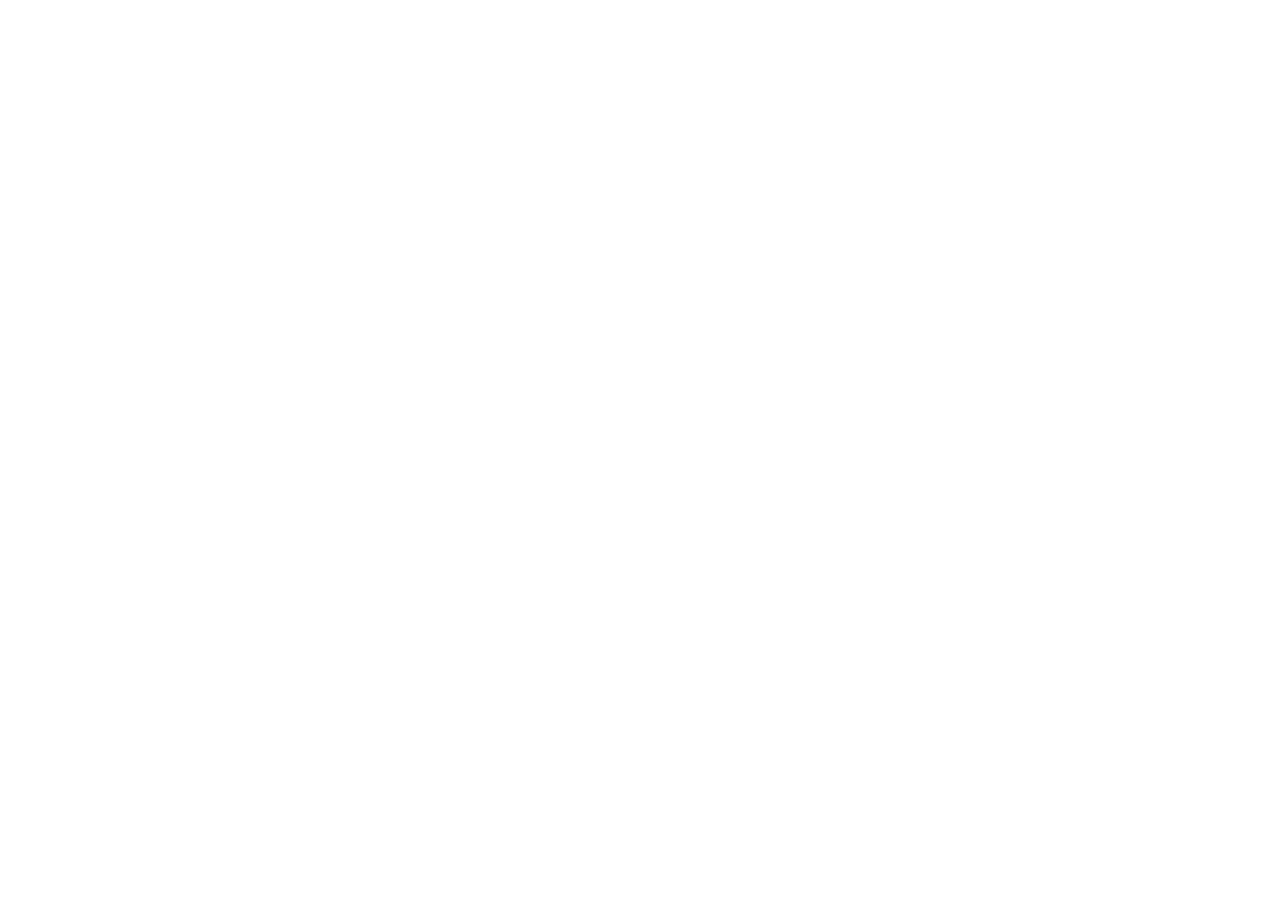
==== frontend-yeni/index.html @ 0d7c4be2 "commit" ====
<!DOCTYPE html>
<html lang="en">
<head>
    <meta charset="UTF-8">
    <meta http-equiv="X-UA-Compatible" content="IE=edge">
    <meta name="viewport" content="width=device-width, initial-scale=1.0">
    <title>Ana sayfa</title>
</head>
<body>
    <!-- Navbar - Start-->
    <!-- Navbar - End-->
    <!-- Content - Start-->
    <!--Articles - Start-->
    <!--Articles - End-->
    <!-- Content - End-->
    <!-- Footer - Start-->
    <!-- Footer - End-->
</body>
</html>
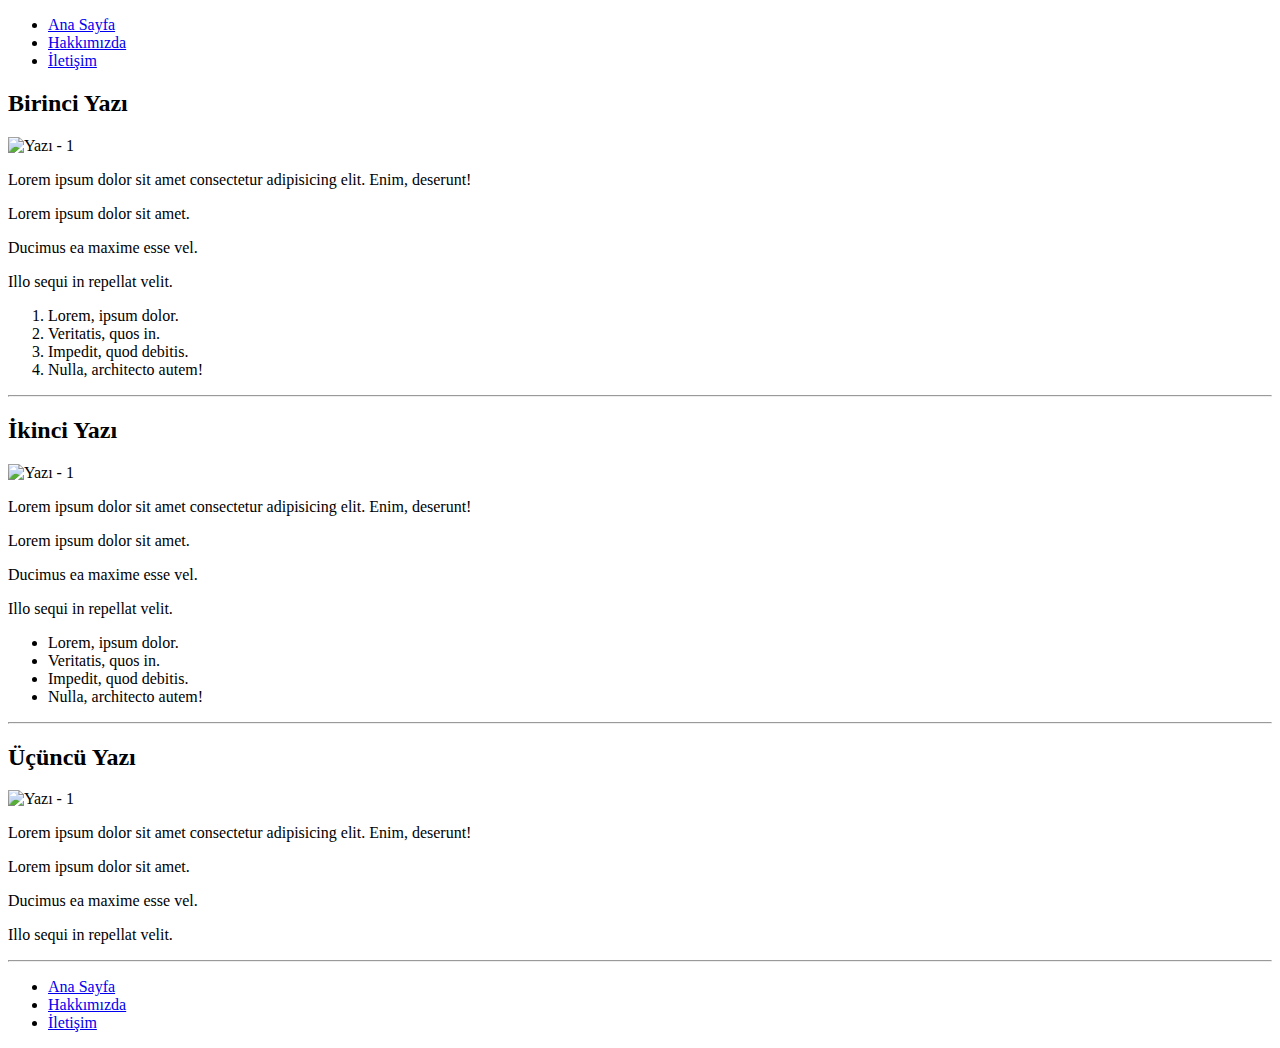
==== commit 717ddd3f: "commit" ====
--- a/frontend-yeni/index.html
+++ b/frontend-yeni/index.html
@@ -1,19 +1,92 @@
 <!DOCTYPE html>
-<html lang="en">
+<html lang="tr">
 <head>
     <meta charset="UTF-8">
     <meta http-equiv="X-UA-Compatible" content="IE=edge">
     <meta name="viewport" content="width=device-width, initial-scale=1.0">
-    <title>Ana sayfa</title>
+    <title>Teknopark İstanbul</title>
 </head>
 <body>
     <!-- Navbar - Start-->
+    <header>
+        <nav>
+            <ul>
+                <li>
+                    <a href="index.html">Ana Sayfa</a>
+                </li>
+                <li>
+                    <a href="about-us.html">Hakkımızda</a>
+                </li>
+                <li>
+                    <a href="contact.html">İletişim</a>
+                </li>
+            </ul>
+        </nav>
+    </header>
     <!-- Navbar - End-->
+
     <!-- Content - Start-->
-    <!--Articles - Start-->
-    <!--Articles - End-->
+    <section>
+        <!--Articles - Start-->
+        <article>
+            <h2>Birinci Yazı</h2>
+            <img src="https://picsum.photos/seed/picsum/400/300" alt="Yazı - 1">
+            <p>Lorem ipsum dolor sit amet consectetur adipisicing elit. Enim, deserunt!</p>
+            <p>Lorem ipsum dolor sit amet.</p>
+            <p>Ducimus ea maxime esse vel.</p>
+            <p>Illo sequi in repellat velit.</p>
+            <ol>
+                <li>Lorem, ipsum dolor.</li>
+                <li>Veritatis, quos in.</li>
+                <li>Impedit, quod debitis.</li>
+                <li>Nulla, architecto autem!</li>
+            </ol>
+            <hr>
+        </article>
+        <article>
+            <h2>İkinci Yazı</h2>
+            <img src="https://picsum.photos/id/237/200/300" alt="Yazı - 1">
+            <p>Lorem ipsum dolor sit amet consectetur adipisicing elit. Enim, deserunt!</p>
+            <p>Lorem ipsum dolor sit amet.</p>
+            <p>Ducimus ea maxime esse vel.</p>
+            <p>Illo sequi in repellat velit.</p>
+            <ul>
+                <li>Lorem, ipsum dolor.</li>
+                <li>Veritatis, quos in.</li>
+                <li>Impedit, quod debitis.</li>
+                <li>Nulla, architecto autem!</li>
+            </ul>
+            <hr>
+        </article>
+        <article>
+            <h2>Üçüncü Yazı</h2>
+            <img src="https://picsum.photos/200/300?grayscale" alt="Yazı - 1">
+            <p>Lorem ipsum dolor sit amet consectetur adipisicing elit. Enim, deserunt!</p>
+            <p>Lorem ipsum dolor sit amet.</p>
+            <p>Ducimus ea maxime esse vel.</p>
+            <p>Illo sequi in repellat velit.</p>
+            <hr>
+        </article>
+        <!--Articles - End-->
+    </section>
     <!-- Content - End-->
+    
     <!-- Footer - Start-->
+    <footer>
+        <nav>
+            <ul>
+                <li>
+                    <a href="index.html">Ana Sayfa</a>
+                </li>
+                <li>
+                    <a href="about-us.html">Hakkımızda</a>
+                </li>
+                <li>
+                    <a href="contact.html">İletişim</a>
+                </li>
+            </ul>
+        </nav>
+    </footer>
     <!-- Footer - End-->
 </body>
 </html>